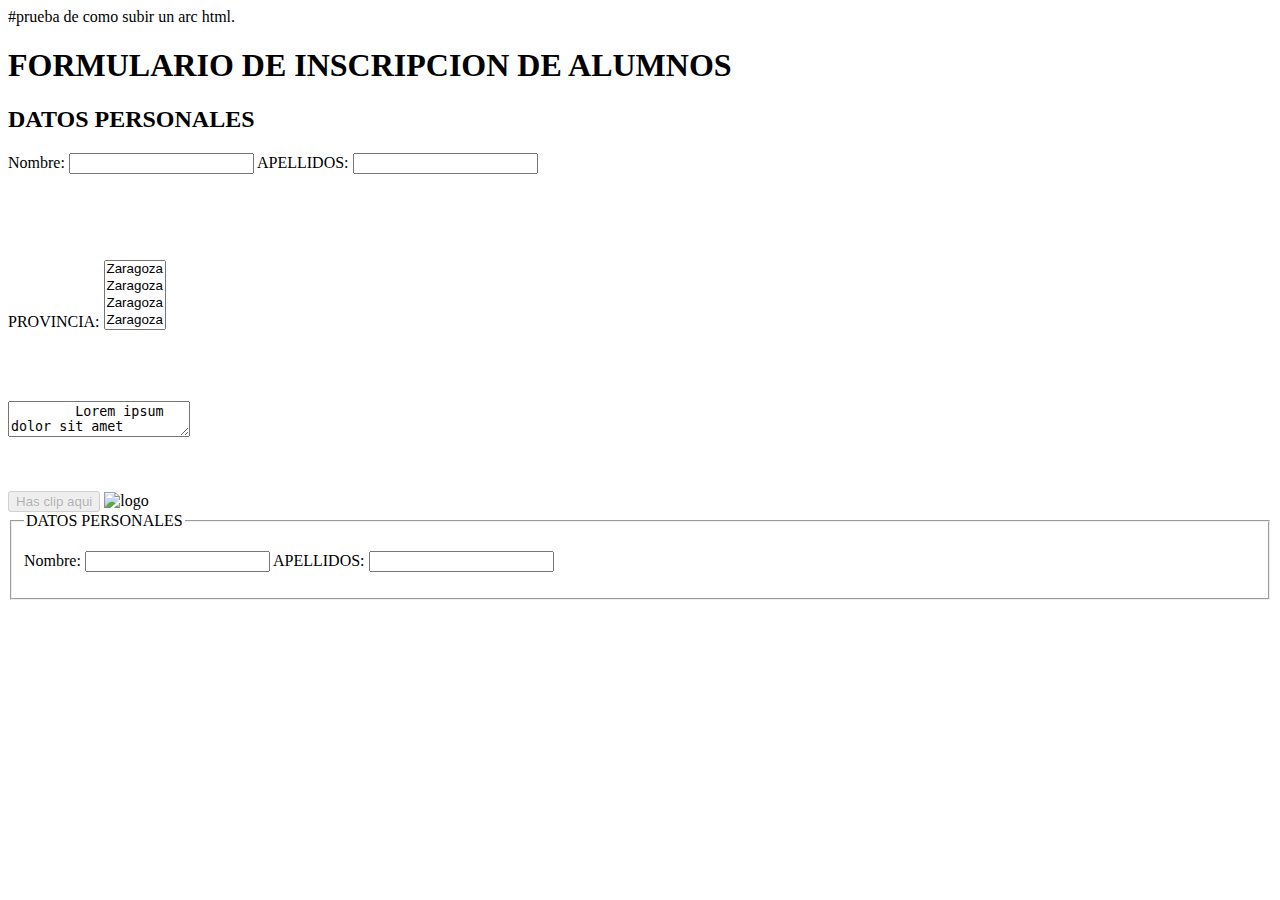
==== formularios.html @ 32bbe5cc "create formulario.html" ====
#prueba de como subir un arc html.
<!Doctype html >


<html lang = "es" >
<head>

</head>
<body>
    <h1> FORMULARIO DE INSCRIPCION DE ALUMNOS</h1>
    <h2> DATOS PERSONALES</h2>
    <form action="#" method="post"> 
        <p></p>

    <label for="nombre">Nombre:</label> 
    <input type="text" name="nombre" />
     <label for="nombre">APELLIDOS:</label>
    <input type="text" name="nombre" />
</p>
    <br>
    <br>
    <br>
<p>
    <label for="PROVINCIA">PROVINCIA:</label>
    <select name="provincia" multiple="multiple">
        <option value="a">Zaragoza</option>
        <option value="b">Zaragoza</option>
        <option value="c">Zaragoza</option>
        <option value="d">Zaragoza</option>
        <option value="e">Zaragoza</option>
        <option value="f">Zaragoza</option>
        <option value="d">Zaragoza</option>
        <option value="f">Zaragoza</option>
       </select>
    </p>
       <br>
       <br>
       <br>
       <textarea >
        Lorem ipsum dolor sit amet consectetur adipisicing elit. Cumque voluptate corrupti ut earum, 
       aliquam sint amet repellendus, vitae placeat repellat quis, ipsa qui. Velit placeat reiciendis 
       tempore autem nostrum eaque?
       </textarea>
       <br>
       <br>
       <br>
       <br>
       <a>
       <button type ="button" disabled="disabled" > Has clip aqui </button>
<img src="" alt="logo">

</a>
<fieldset>
    <legend>DATOS PERSONALES</legend>
    <P>
        <label for="nombre">Nombre:</label> 
    <input type="text" name="nombre" />
     <label for="nombre">APELLIDOS:</label>
    <input type="text" name="nombre" />
    </P>
</fieldset>
       


</form>

</body>
</html>
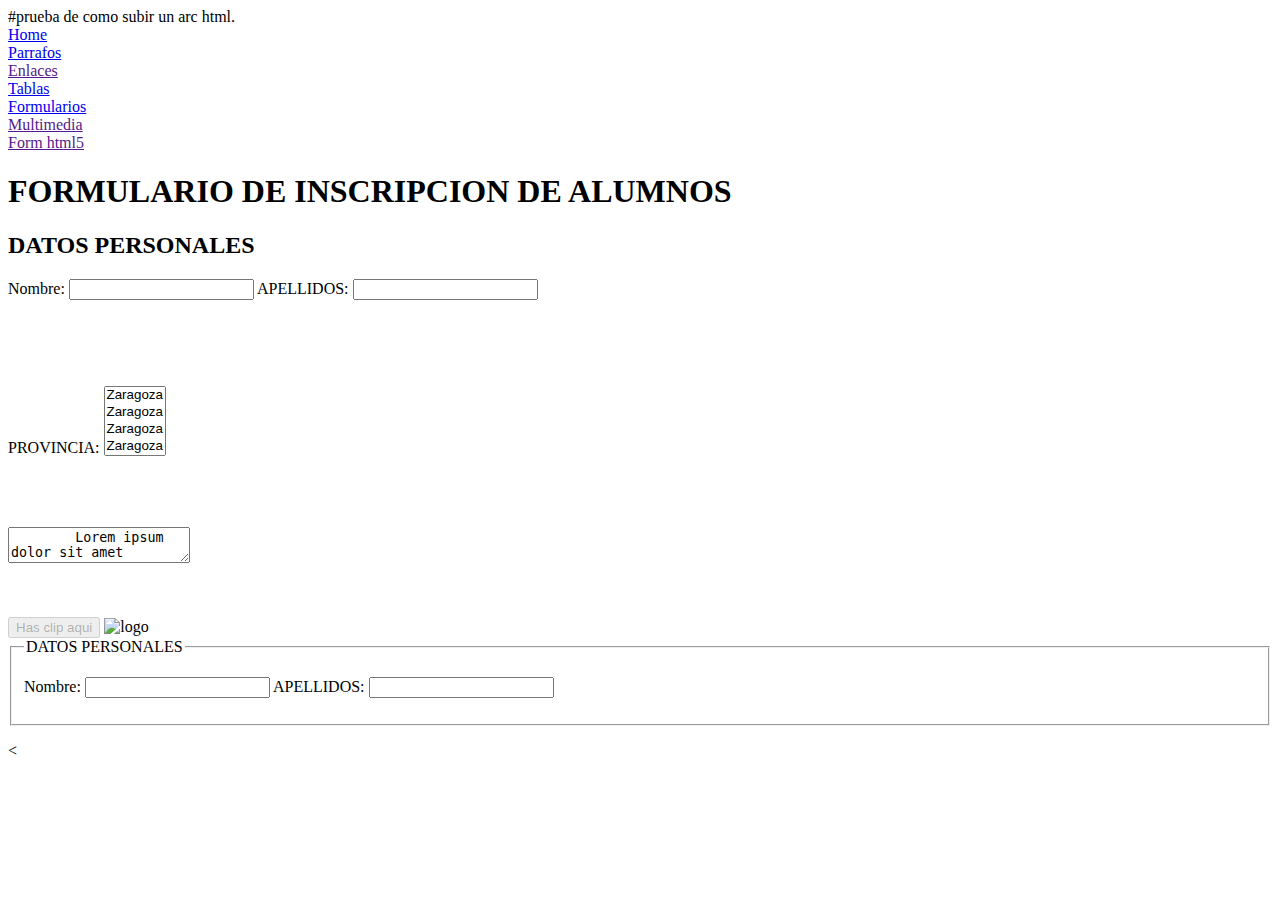
==== commit eb827807: "Se agrego el menu ala pagina form." ====
--- a/formularios.html
+++ b/formularios.html
@@ -7,6 +7,18 @@
 
 </head>
 <body>
+    <nav>
+        <div class="menu">
+            <div class="home"><a href="index.html">Home</a></div>
+            <div class="parrafos"><a href="parrafo.html">Parrafos</a></div>
+            <div class="enlaces"><a href="">Enlaces</a></div>
+            <div class="tablas"><a href="Tablas.html">Tablas</a></div>
+            <div class="formularios"><a href="formularios.html">Formularios</a></div>
+            <div class="multimedia"><a href="">Multimedia</a></div>
+            <div class="html5"><a href="">Form html5</a></div>
+          </div>
+        </nav>
+    <section>   
     <h1> FORMULARIO DE INSCRIPCION DE ALUMNOS</h1>
     <h2> DATOS PERSONALES</h2>
     <form action="#" method="post"> 
@@ -59,10 +71,10 @@
     <input type="text" name="nombre" />
     </P>
 </fieldset>
-       
+       <section></section>
 
 
 </form>
-
+<
 </body>
 </html>
